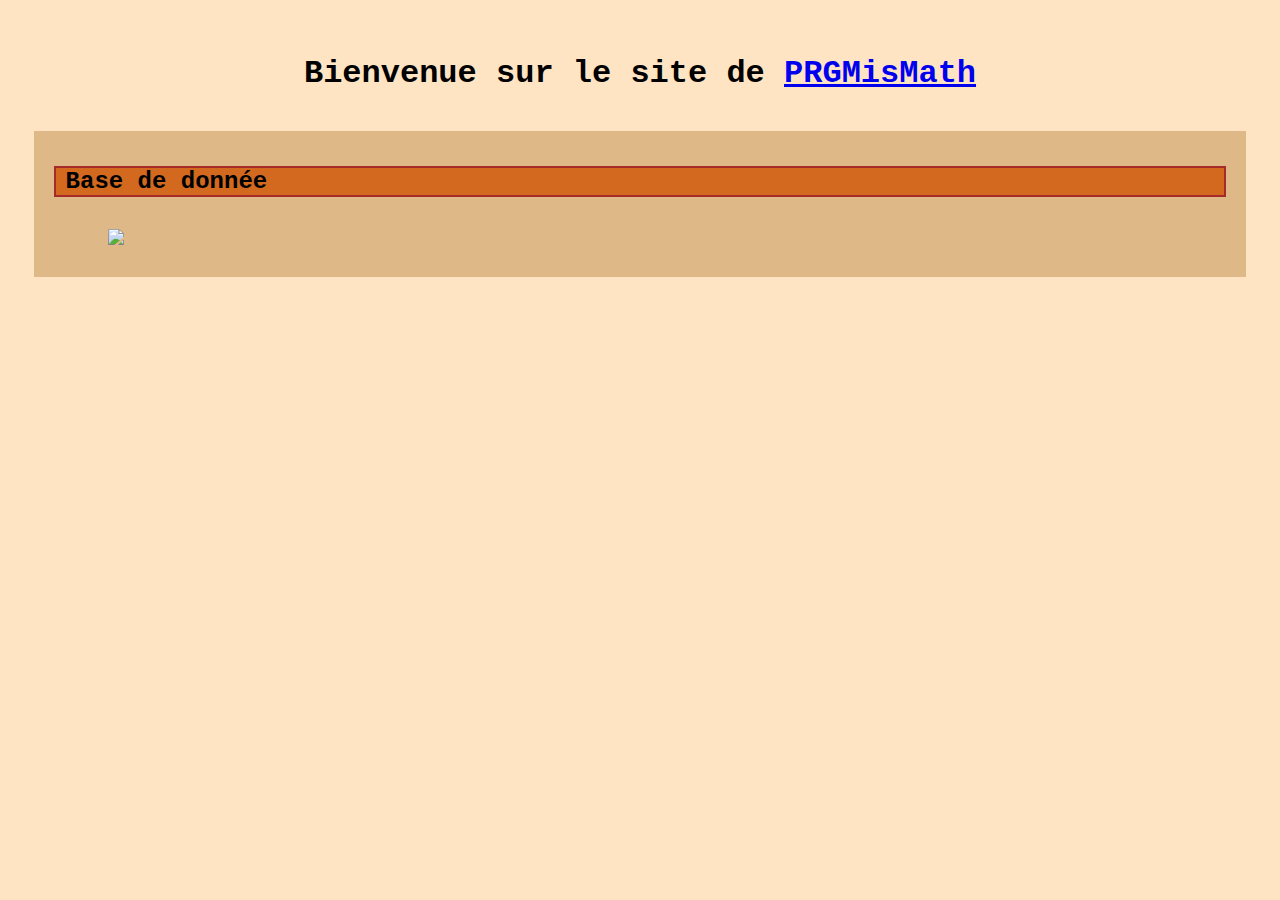
==== index.html @ 4f7481bb "Update index.html" ====
<!DOCTYPE html>

<html>
    <head>
        <title>Index</title>
        <style>
            body {
                padding: 2%;
                background-color: bisque;
                font-family:'Courier New', Courier, monospace;
            }
            h1 {
                text-align: center;
                font-family:'Courier New', Courier, monospace;
                font: bold;
            }
            h2 {
                margin-left: 5px;
                margin-right: 5px;
                padding-left: 10px;
                background-color: chocolate;
                border: solid 2px brown;
            }
            div.container {
                padding: 15px;
                background-color: burlywood;
            }
            div.app_menu {
                padding: 1%;
                padding-left: 5%;
                display: grid;
            }
            div.app_disp img {
                max-width: 30%;
                max-width: 300px;
                border: 5%;
            }
        </style>
    </head>
    <body>
        <h1>Bienvenue sur le site de <a href="https://github.com/PRGMisMath">PRGMisMath</a></h1>
        <br>
        <div class="container">
            <h2>Base de donnée</h2>
            <div class="app_menu">
                <div class="app_disp">
                    <a href="./test.html"><img src="flag/flag.png"></a>
                </div>
            </div>
        </div>
    </body>
</html>
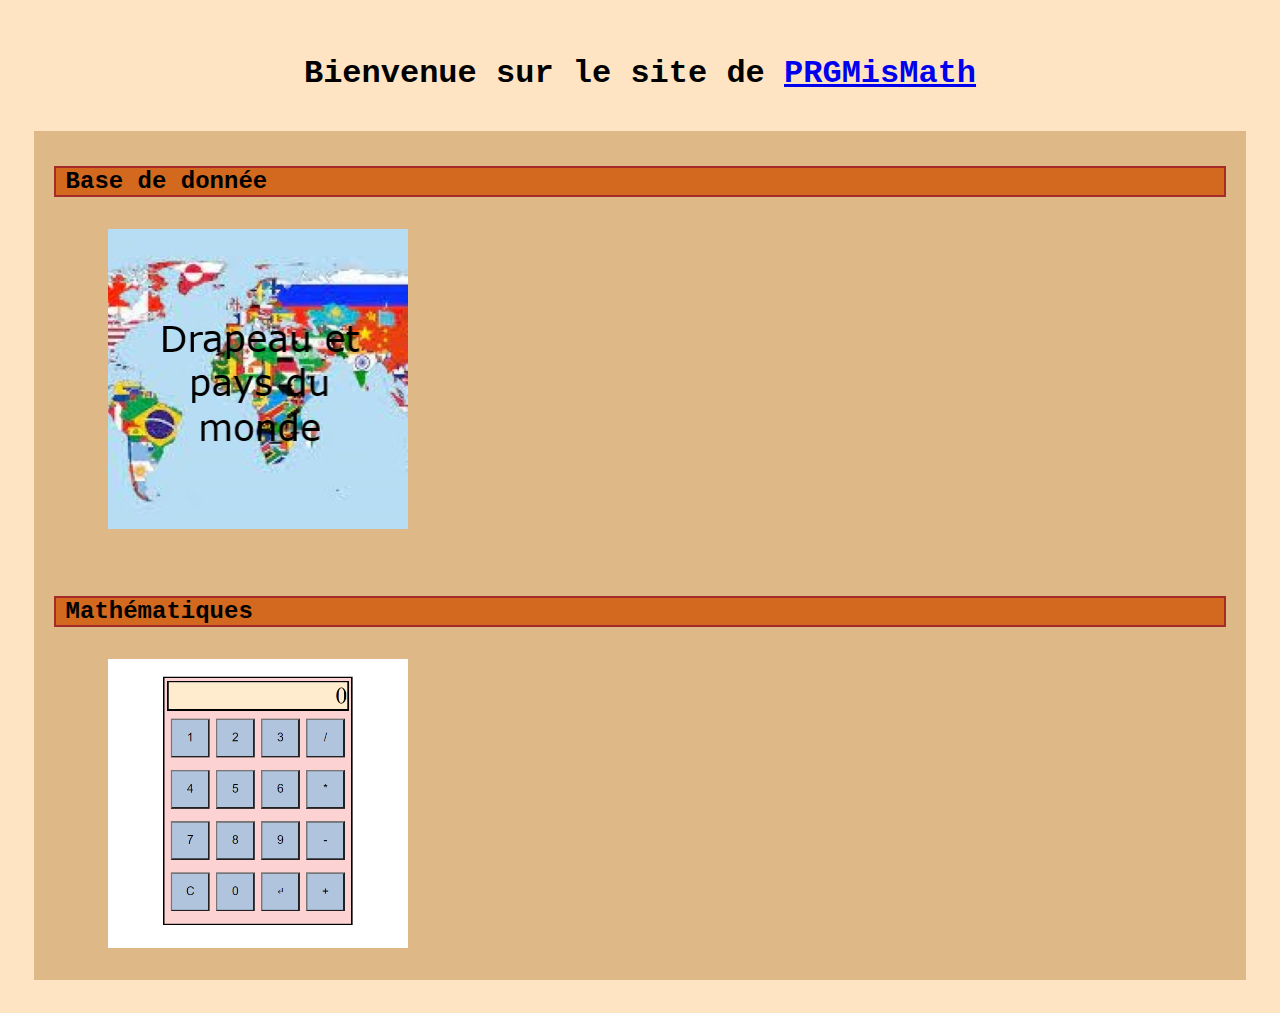
==== commit 00eec7a9: "Add files via upload" ====
--- a/index.html
+++ b/index.html
@@ -40,11 +40,19 @@
     <body>
         <h1>Bienvenue sur le site de <a href="https://github.com/PRGMisMath">PRGMisMath</a></h1>
         <br>
-        <div class="container">
+        <div class="container" id="data-base">
             <h2>Base de donnée</h2>
             <div class="app_menu">
                 <div class="app_disp">
-                    <a href="./test.html"><img src="flag/flag.png"></a>
+                    <a href="./flag.html"><img src="flag.png"></a>
+                </div>
+            </div>
+        </div>
+        <div class="container" id="math">
+            <h2>Mathématiques</h2>
+            <div class="app_menu">
+                <div class="app_disp">
+                    <a href="./calculator.html"><img src="calculator.png"></a>
                 </div>
             </div>
         </div>
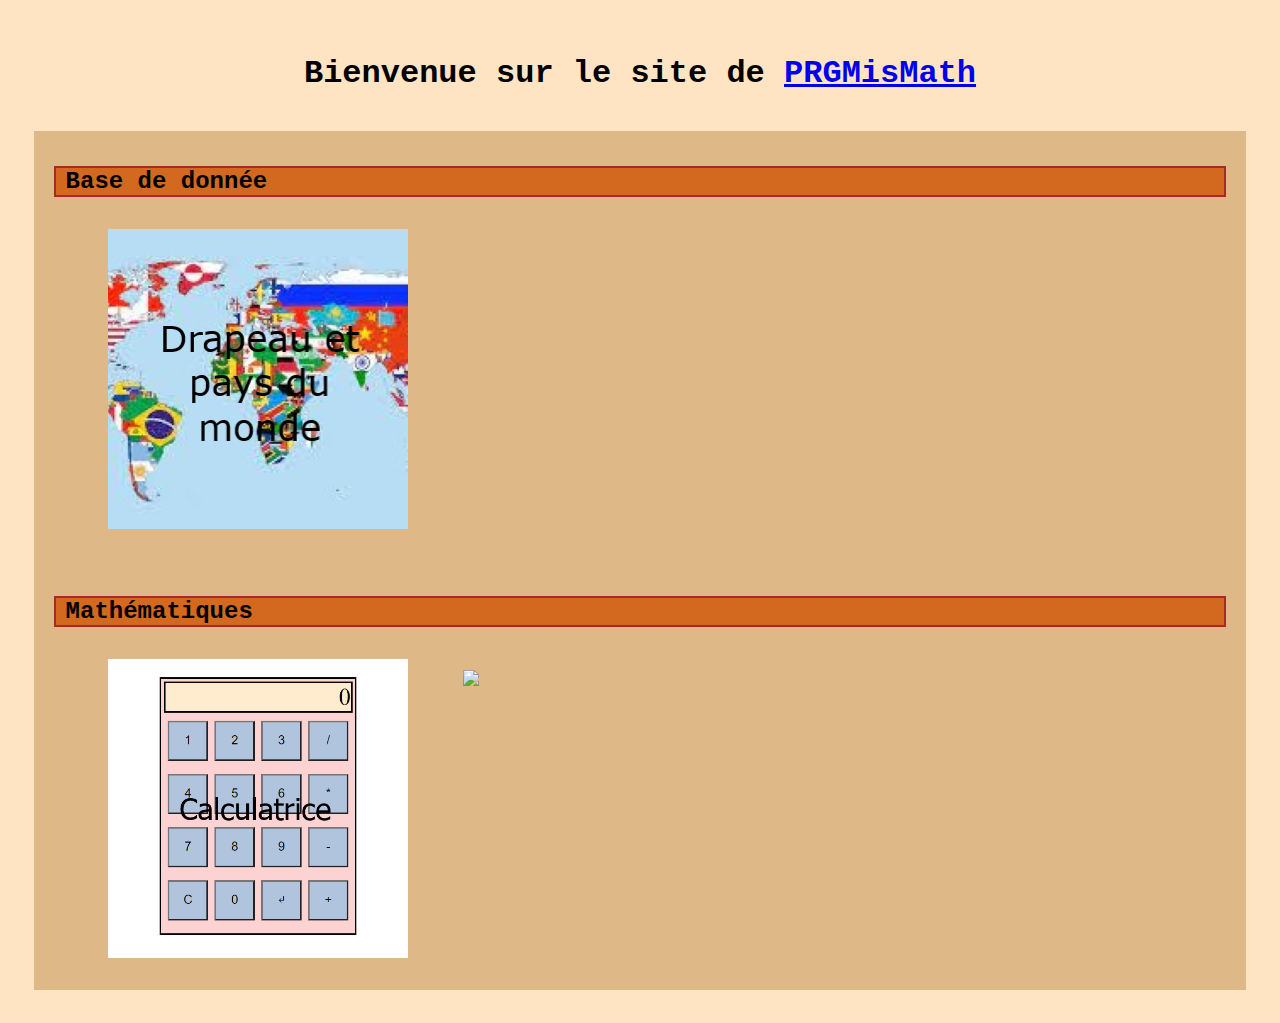
==== commit c4273a27: "Add files via upload" ====
--- a/index.html
+++ b/index.html
@@ -28,7 +28,7 @@
             div.app_menu {
                 padding: 1%;
                 padding-left: 5%;
-                display: grid;
+                display: flex;
             }
             div.app_disp img {
                 max-width: 30%;
@@ -54,6 +54,9 @@
                 <div class="app_disp">
                     <a href="./calculator.html"><img src="calculator.png"></a>
                 </div>
+                <div class="app_menu">
+                    <a href="./suite.html"><img src="suite.html"></a>
+                </div>
             </div>
         </div>
     </body>
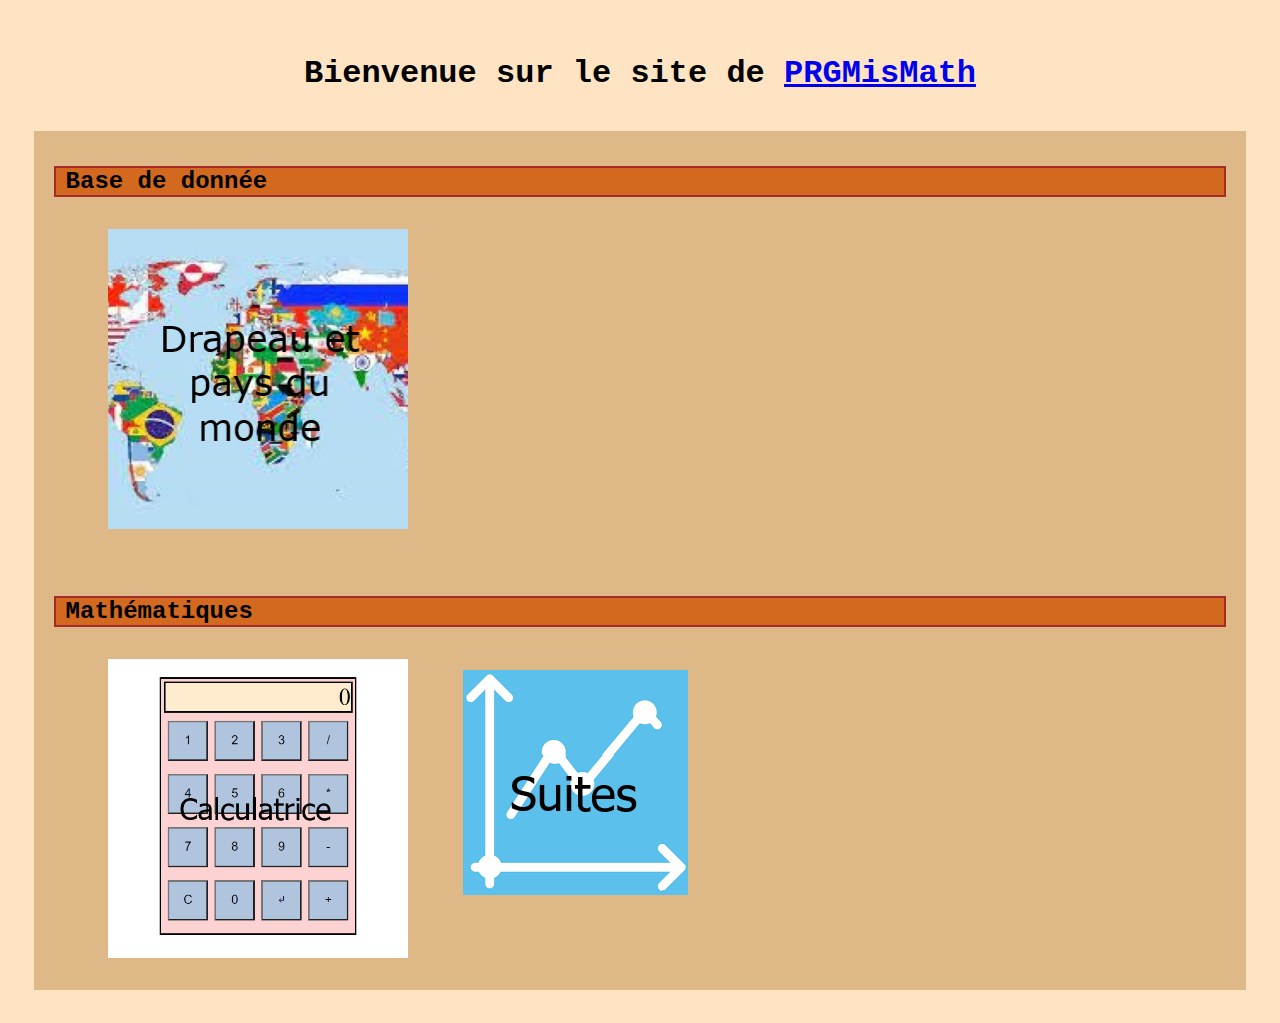
==== commit e96f9d5d: "Update index.html" ====
--- a/index.html
+++ b/index.html
@@ -55,7 +55,7 @@
                     <a href="./calculator.html"><img src="calculator.png"></a>
                 </div>
                 <div class="app_menu">
-                    <a href="./suite.html"><img src="suite.html"></a>
+                    <a href="./suite.html"><img src="suite.png"></a>
                 </div>
             </div>
         </div>
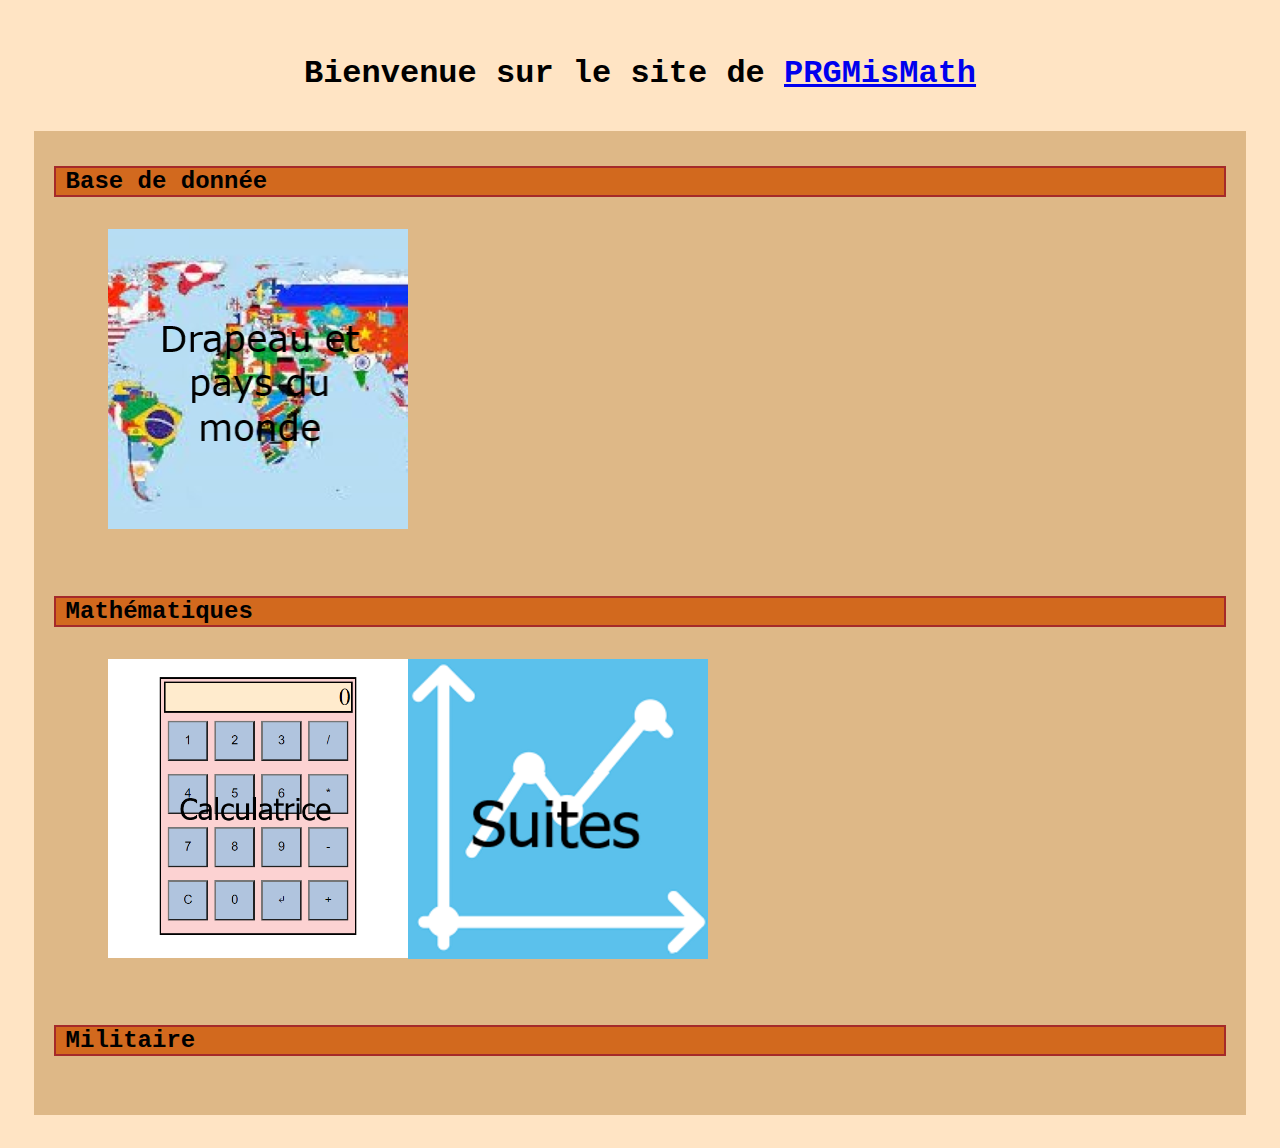
==== commit 9a01e8ed: "Added link to Plane" ====
--- a/index.html
+++ b/index.html
@@ -54,8 +54,16 @@
                 <div class="app_disp">
                     <a href="./calculator.html"><img src="calculator.png"></a>
                 </div>
-                <div class="app_menu">
+                <div class="app_disp">
                     <a href="./suite.html"><img src="suite.png"></a>
+                </div>
+            </div>
+        </div>
+        <div class="container" id="mili">
+            <h2>Militaire</h2>
+            <div class="app_menu">
+                <div class="app_disp">
+                    <a href="./Plane/main.html"></a>
                 </div>
             </div>
         </div>
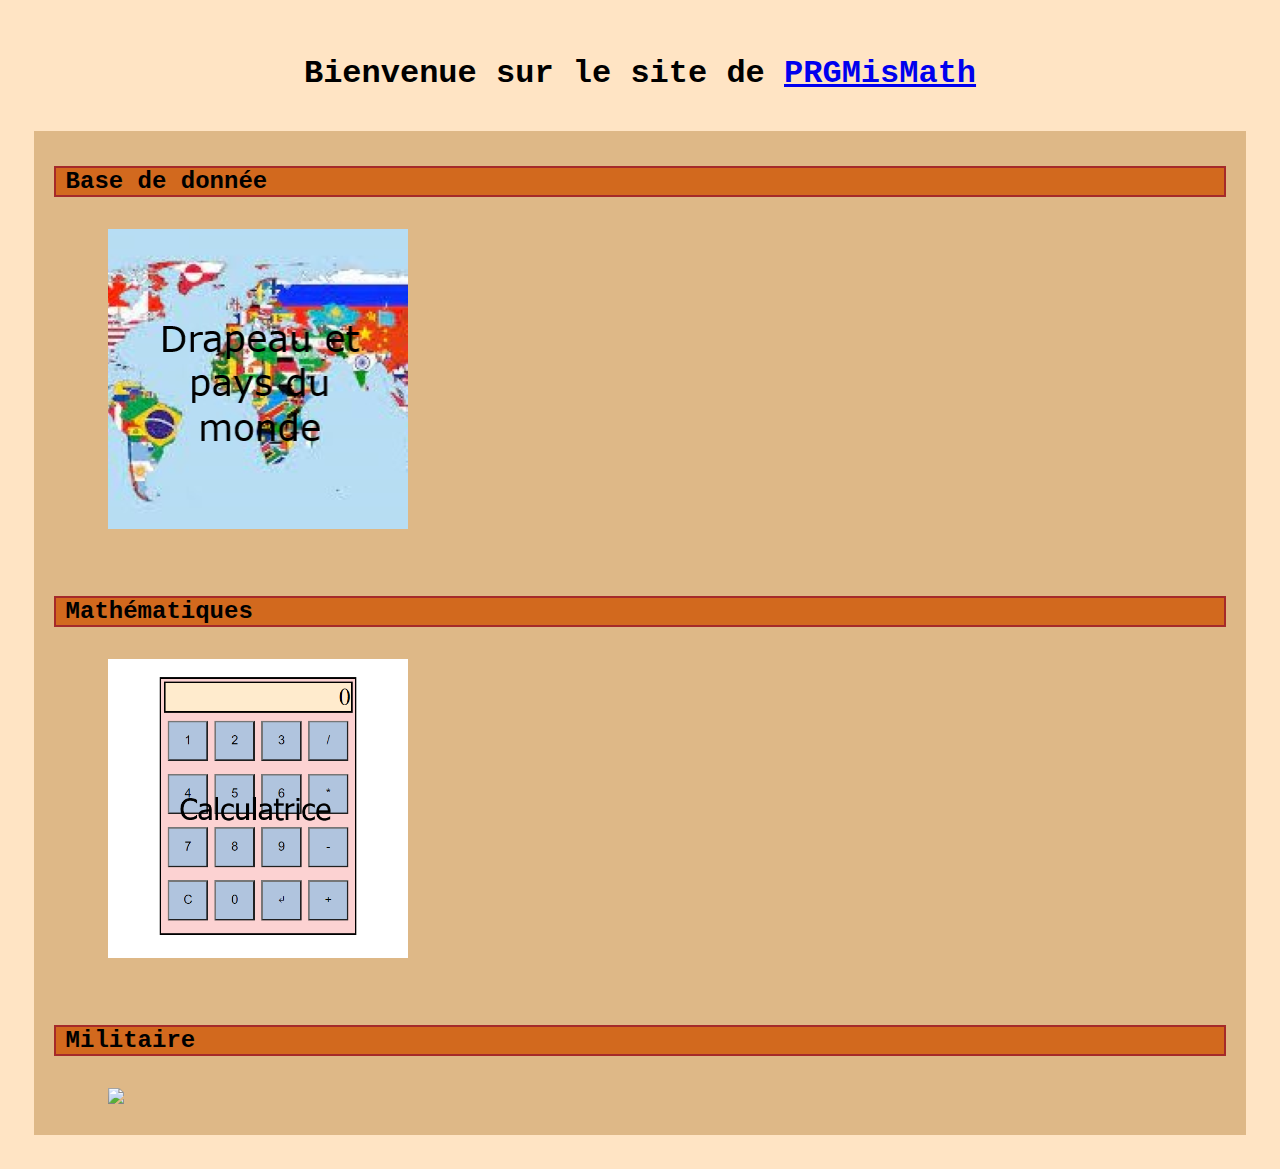
==== commit c7f82662: "Update with organization" ====
--- a/index.html
+++ b/index.html
@@ -44,7 +44,7 @@
             <h2>Base de donnée</h2>
             <div class="app_menu">
                 <div class="app_disp">
-                    <a href="./flag.html"><img src="flag.png"></a>
+                    <a href="./Flag/main.html"><img src="Flag/logo.png"></a>
                 </div>
             </div>
         </div>
@@ -52,10 +52,7 @@
             <h2>Mathématiques</h2>
             <div class="app_menu">
                 <div class="app_disp">
-                    <a href="./calculator.html"><img src="calculator.png"></a>
-                </div>
-                <div class="app_disp">
-                    <a href="./suite.html"><img src="suite.png"></a>
+                    <a href="./Calculator/main.html"><img src="Calculator/logo.png"></a>
                 </div>
             </div>
         </div>
@@ -63,7 +60,7 @@
             <h2>Militaire</h2>
             <div class="app_menu">
                 <div class="app_disp">
-                    <a href="./Plane/main.html"></a>
+                    <a href="./Plane/main.html"><img src="Plane/logo.png"></a>
                 </div>
             </div>
         </div>
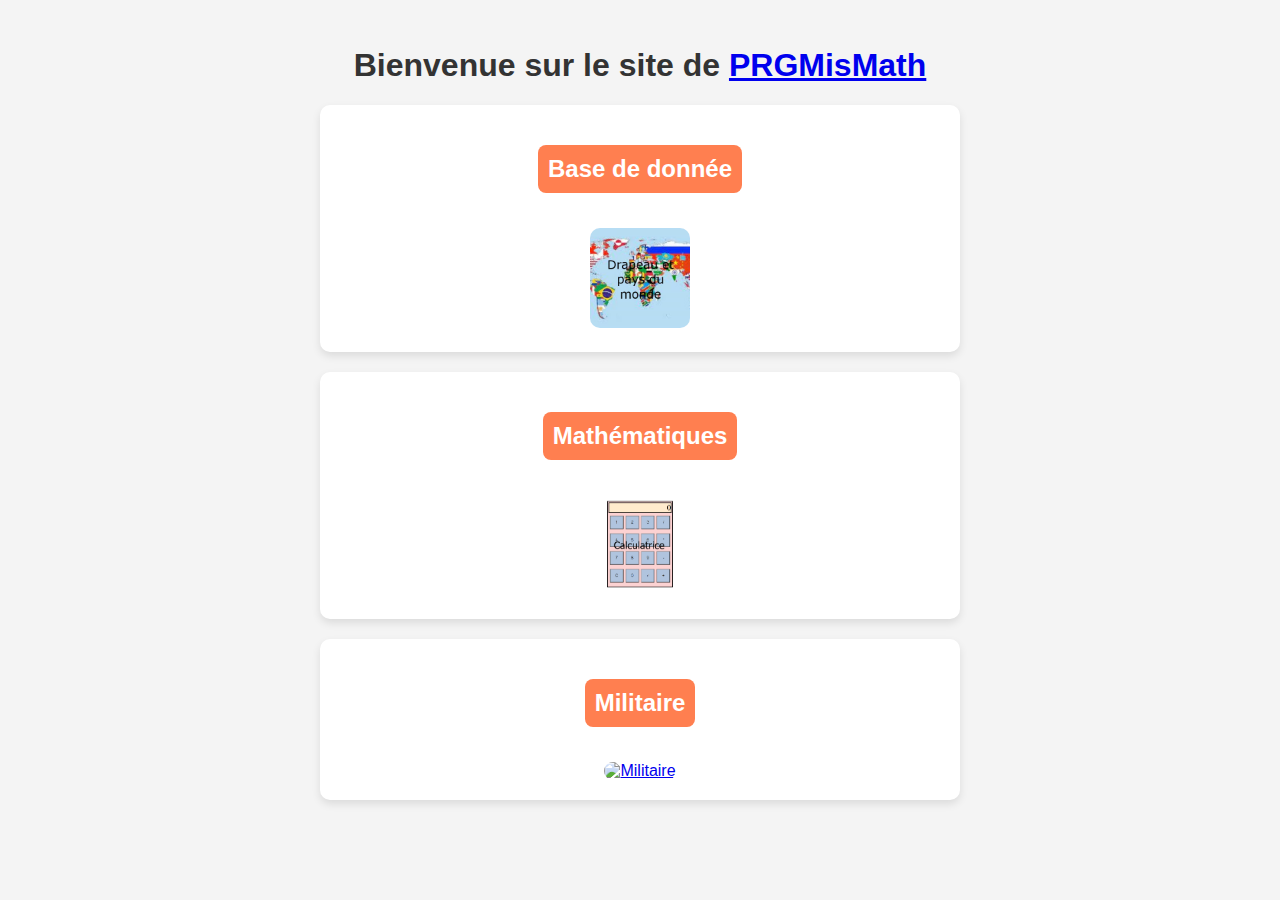
==== commit cca1018d: "Modernizing" ====
--- a/index.html
+++ b/index.html
@@ -1,68 +1,82 @@
 <!DOCTYPE html>
-
-<html>
-    <head>
-        <title>Index</title>
-        <style>
-            body {
-                padding: 2%;
-                background-color: bisque;
-                font-family:'Courier New', Courier, monospace;
-            }
-            h1 {
-                text-align: center;
-                font-family:'Courier New', Courier, monospace;
-                font: bold;
-            }
-            h2 {
-                margin-left: 5px;
-                margin-right: 5px;
-                padding-left: 10px;
-                background-color: chocolate;
-                border: solid 2px brown;
-            }
-            div.container {
-                padding: 15px;
-                background-color: burlywood;
-            }
-            div.app_menu {
-                padding: 1%;
-                padding-left: 5%;
-                display: flex;
-            }
-            div.app_disp img {
-                max-width: 30%;
-                max-width: 300px;
-                border: 5%;
-            }
-        </style>
-    </head>
-    <body>
-        <h1>Bienvenue sur le site de <a href="https://github.com/PRGMisMath">PRGMisMath</a></h1>
-        <br>
-        <div class="container" id="data-base">
-            <h2>Base de donnée</h2>
-            <div class="app_menu">
-                <div class="app_disp">
-                    <a href="./Flag/main.html"><img src="Flag/logo.png"></a>
-                </div>
+<html lang="fr">
+<head>
+    <meta charset="UTF-8">
+    <meta name="viewport" content="width=device-width, initial-scale=1.0">
+    <title>Index</title>
+    <style>
+        body {
+            margin: 0;
+            padding: 2%;
+            background-color: #f4f4f4;
+            font-family: Arial, sans-serif;
+            text-align: center;
+        }
+        h1 {
+            font-weight: bold;
+            color: #333;
+        }
+        h2 {
+            background-color: #ff7f50;
+            color: white;
+            padding: 10px;
+            border-radius: 8px;
+            display: inline-block;
+        }
+        .container {
+            background: white;
+            padding: 20px;
+            margin: 20px auto;
+            width: 80%;
+            max-width: 600px;
+            border-radius: 10px;
+            box-shadow: 0 4px 8px rgba(0, 0, 0, 0.1);
+        }
+        .app_menu {
+            display: flex;
+            justify-content: center;
+            gap: 15px;
+            margin-top: 15px;
+        }
+        .app_disp img {
+            width: 100px;
+            height: auto;
+            border-radius: 10px;
+            transition: transform 0.3s ease-in-out;
+        }
+        .app_disp img:hover {
+            transform: scale(1.1);
+        }
+    </style>
+</head>
+<body>
+    <h1>Bienvenue sur le site de <a href="https://github.com/PRGMisMath">PRGMisMath</a></h1>
+    
+    <div class="container" id="data-base">
+        <h2>Base de donnée</h2>
+        <div class="app_menu">
+            <div class="app_disp">
+                <a href="./Flag/main.html"><img src="Flag/logo.png" alt="Base de donnée"></a>
             </div>
         </div>
-        <div class="container" id="math">
-            <h2>Mathématiques</h2>
-            <div class="app_menu">
-                <div class="app_disp">
-                    <a href="./Calculator/main.html"><img src="Calculator/logo.png"></a>
-                </div>
+    </div>
+    
+    <div class="container" id="math">
+        <h2>Mathématiques</h2>
+        <div class="app_menu">
+            <div class="app_disp">
+                <a href="./Calculator/main.html"><img src="Calculator/logo.png" alt="Mathématiques"></a>
             </div>
         </div>
-        <div class="container" id="mili">
-            <h2>Militaire</h2>
-            <div class="app_menu">
-                <div class="app_disp">
-                    <a href="./Plane/main.html"><img src="Plane/logo.png"></a>
-                </div>
+    </div>
+    
+    <div class="container" id="mili">
+        <h2>Militaire</h2>
+        <div class="app_menu">
+            <div class="app_disp">
+                <a href="./Plane/main.html"><img src="Plane/logo.png" alt="Militaire"></a>
             </div>
         </div>
-    </body>
+    </div>
+</body>
 </html>
